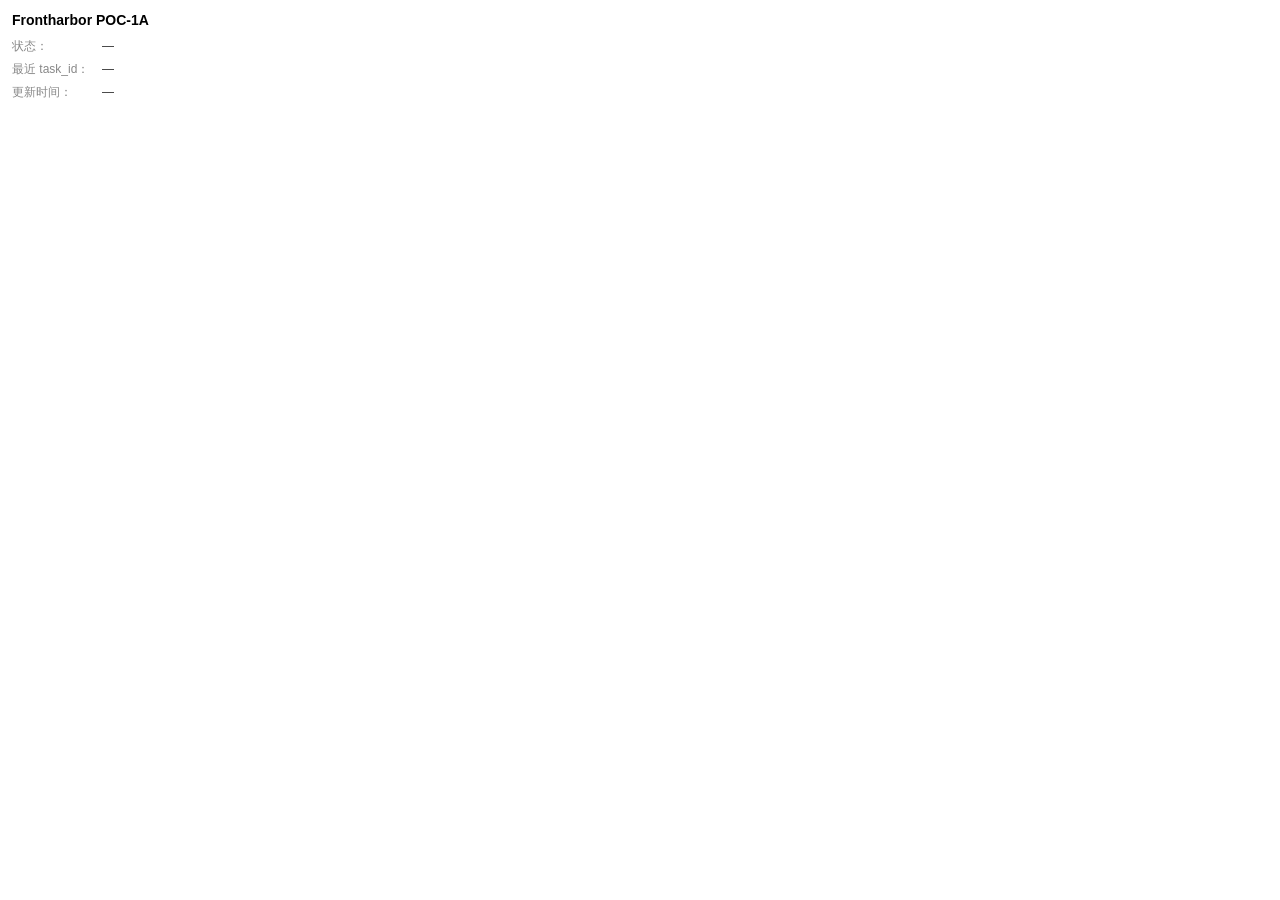
==== frontharbor-extension/popup.html @ 852cd21e "POC-1A：扩展↔后端通信层（4 个 API + 前端测试页 + 扩展骨架）" ====
<!DOCTYPE html>
<html>
<head>
<meta charset="utf-8">
<style>
body { font-family: -apple-system, sans-serif; width: 300px; padding: 12px; margin: 0; }
h3 { margin: 0 0 10px; font-size: 14px; }
.row { font-size: 12px; margin: 6px 0; color: #333; }
.label { color: #888; display: inline-block; width: 90px; }
.val { font-weight: 500; word-break: break-all; }
</style>
</head>
<body>
<h3>Frontharbor POC-1A</h3>
<div class="row"><span class="label">状态：</span><span class="val" id="v-status">—</span></div>
<div class="row"><span class="label">最近 task_id：</span><span class="val" id="v-task-id">—</span></div>
<div class="row"><span class="label">更新时间：</span><span class="val" id="v-updated">—</span></div>
<script src="popup.js"></script>
</body>
</html>
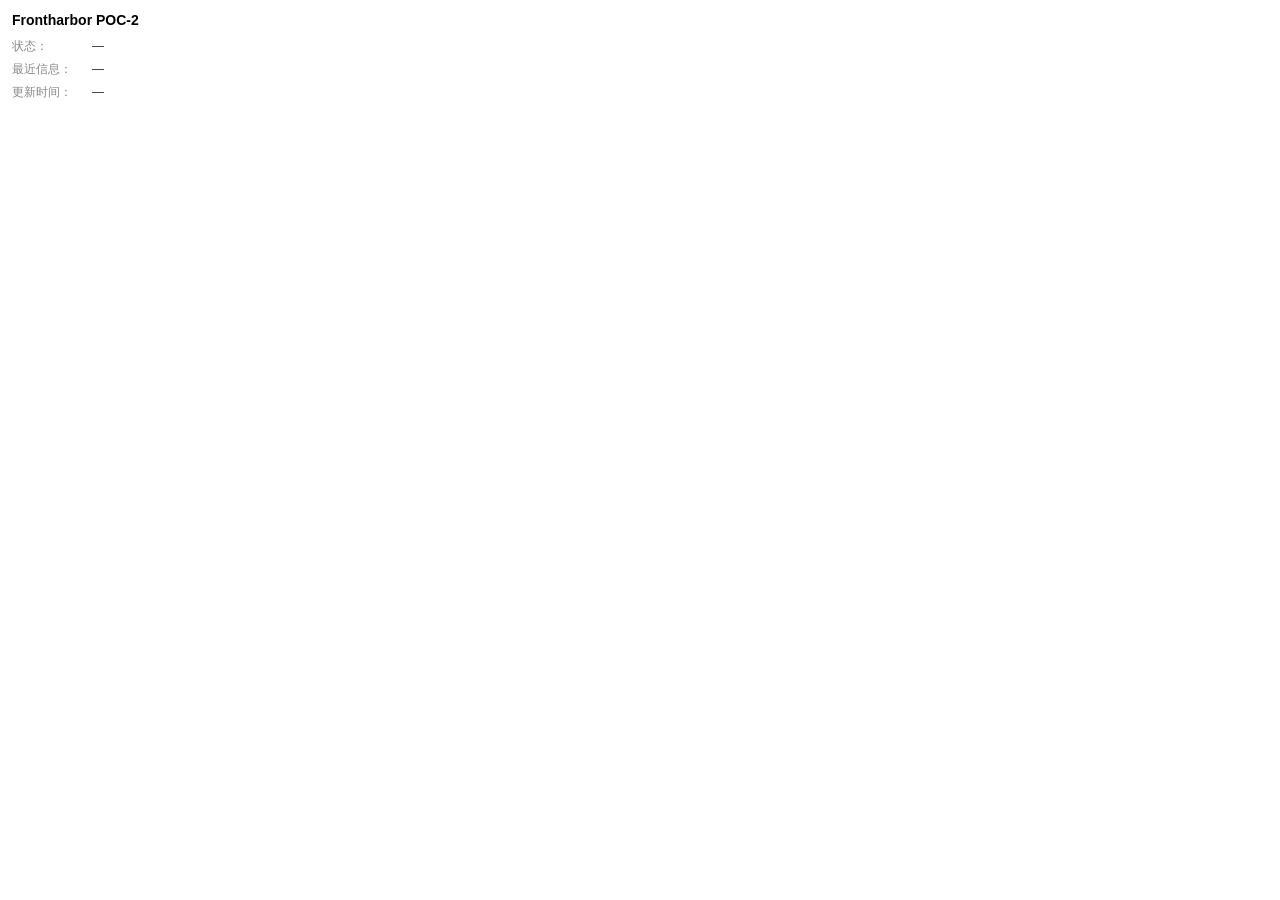
==== commit bce27865: "POC-2：扩展读 1688 搜索结果页卡片（标题/链接/回头率，3 次成功）" ====
--- a/frontharbor-extension/popup.html
+++ b/frontharbor-extension/popup.html
@@ -3,17 +3,17 @@
 <head>
 <meta charset="utf-8">
 <style>
-body { font-family: -apple-system, sans-serif; width: 300px; padding: 12px; margin: 0; }
+body { font-family: -apple-system, sans-serif; width: 320px; padding: 12px; margin: 0; }
 h3 { margin: 0 0 10px; font-size: 14px; }
 .row { font-size: 12px; margin: 6px 0; color: #333; }
-.label { color: #888; display: inline-block; width: 90px; }
+.label { color: #888; display: inline-block; width: 80px; }
 .val { font-weight: 500; word-break: break-all; }
 </style>
 </head>
 <body>
-<h3>Frontharbor POC-1A</h3>
+<h3>Frontharbor POC-2</h3>
 <div class="row"><span class="label">状态：</span><span class="val" id="v-status">—</span></div>
-<div class="row"><span class="label">最近 task_id：</span><span class="val" id="v-task-id">—</span></div>
+<div class="row"><span class="label">最近信息：</span><span class="val" id="v-info">—</span></div>
 <div class="row"><span class="label">更新时间：</span><span class="val" id="v-updated">—</span></div>
 <script src="popup.js"></script>
 </body>
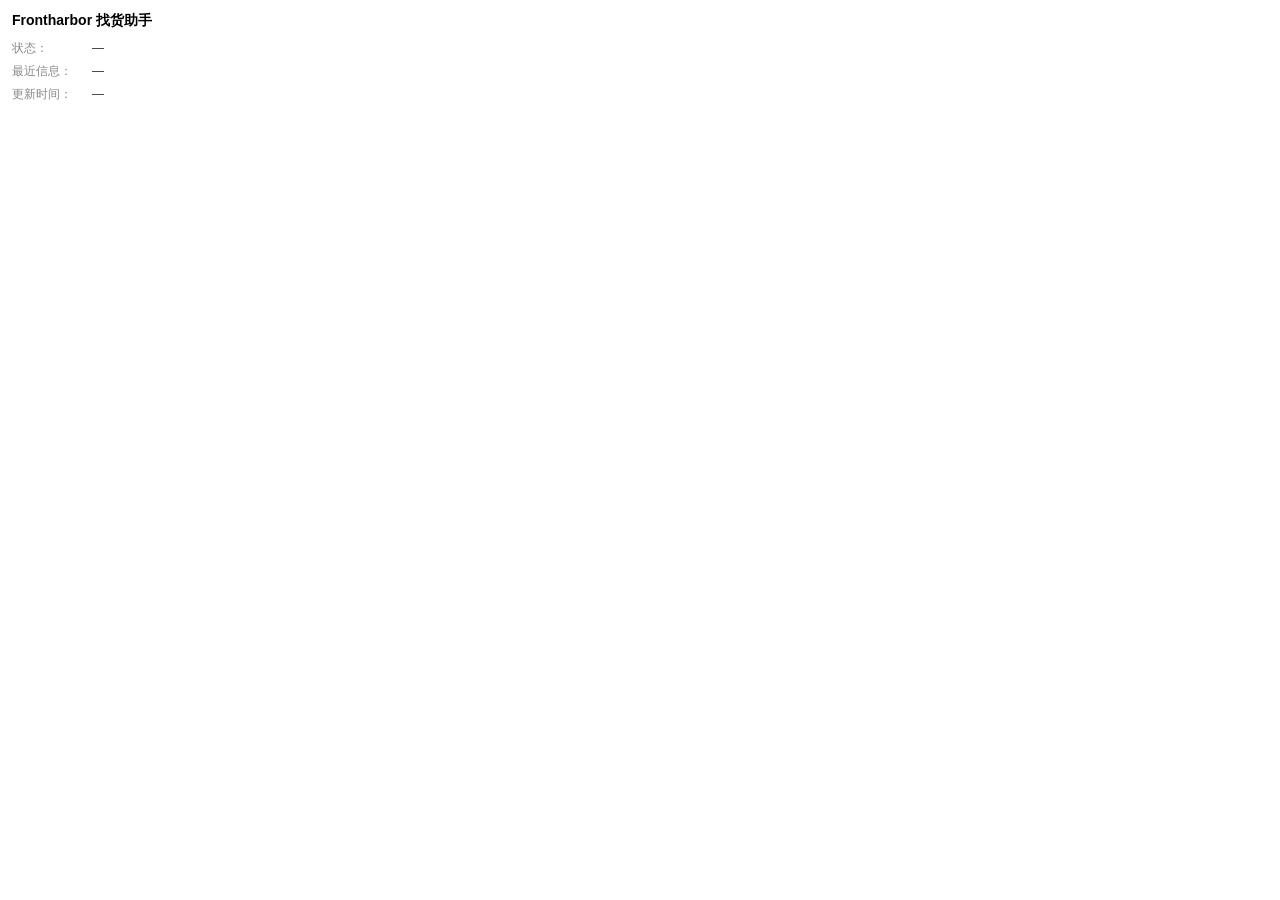
==== commit 405d20f9: "上线前审计修复：并发防护 + 关闭清 timer + F5 恢复 + 删测试页 + 扩展改名" ====
--- a/frontharbor-extension/popup.html
+++ b/frontharbor-extension/popup.html
@@ -11,7 +11,7 @@
 </style>
 </head>
 <body>
-<h3>Frontharbor POC-2</h3>
+<h3>Frontharbor 找货助手</h3>
 <div class="row"><span class="label">状态：</span><span class="val" id="v-status">—</span></div>
 <div class="row"><span class="label">最近信息：</span><span class="val" id="v-info">—</span></div>
 <div class="row"><span class="label">更新时间：</span><span class="val" id="v-updated">—</span></div>
